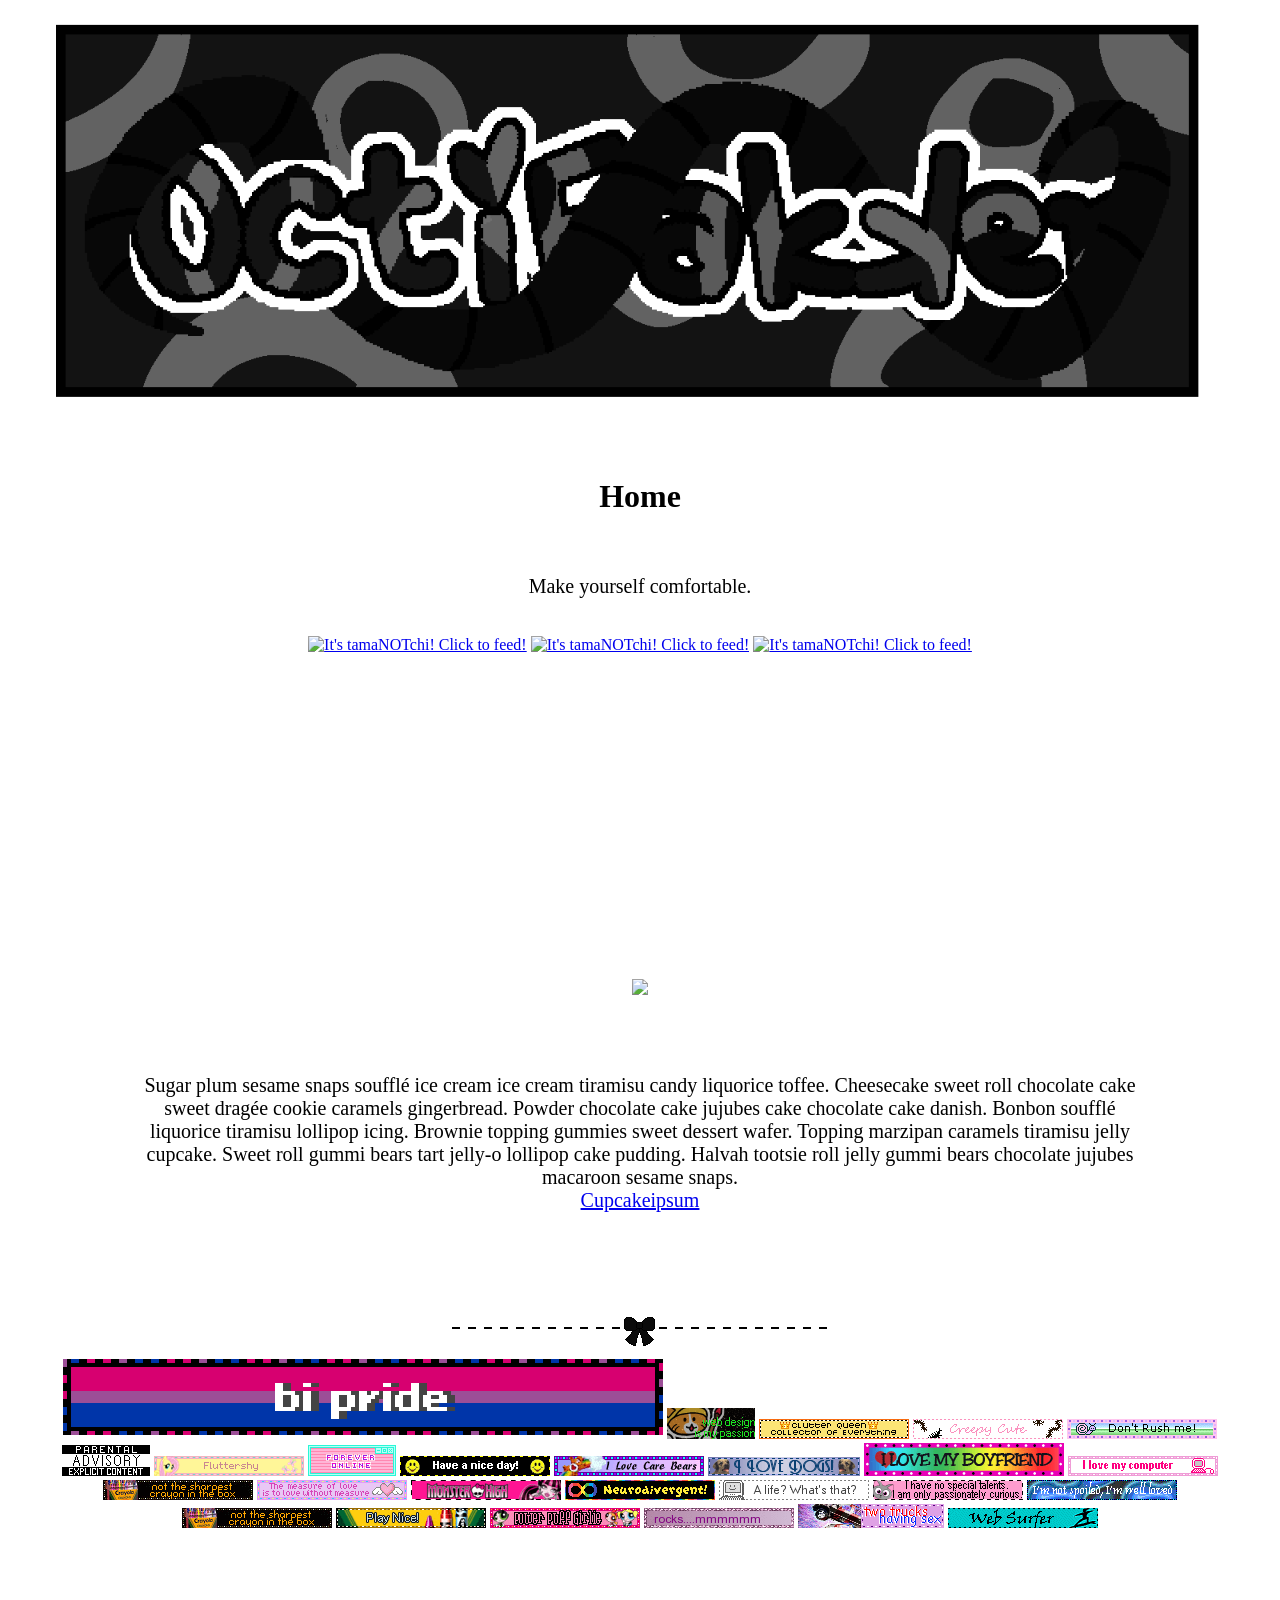
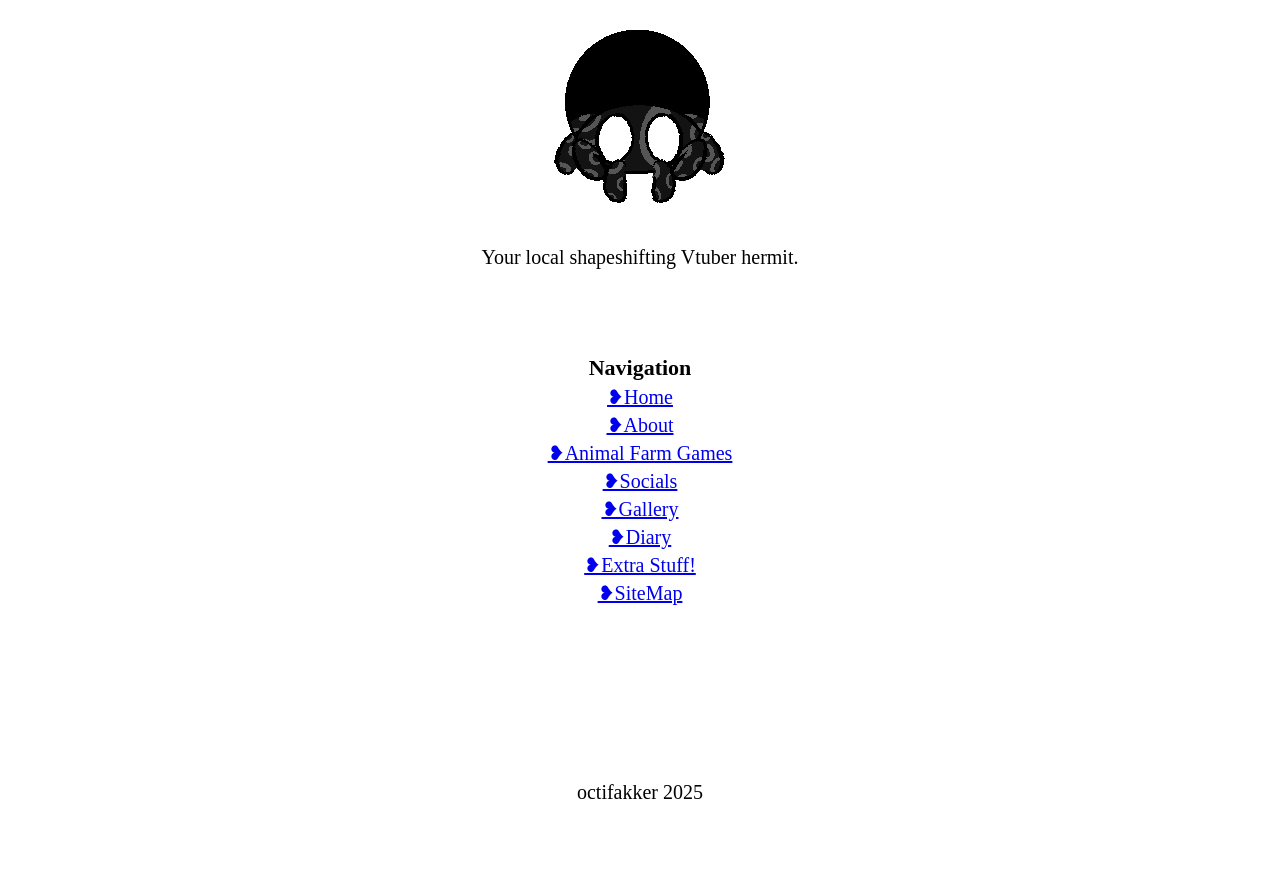
==== homepage.html @ 4e505857 "fixing file placement" ====
<!DOCTYPE html>
<html lang="en">
    <head>
        <meta charset="UTF-8" />
        <title>Homepage</title>
        <link rel="icon" type="image/x-icon" href="Images/FIcon.png">
        <link rel="stylesheet" type="text/css" href="style.css">
        <!--Mouse Click SoundEffect-->
        <!--Soundfile For Click-->
        <!--https://files.catbox.moe/xzegkn.mp3-->
         <style>
          @font-face{ 
            font-family: "GamjaFlower-Regular";
            src: url("/Fonts/GamjaFlower-Regular.ttf") format("truetype");
         }
         
         div {
          font-family: "GamjaFlower-Regular";
        }
          p {
            font-size: 20px;
          }
        
        #borderimg1 { 
          border: 30px solid transparent;
          padding: 15px;
          border-image: url(Images/border_vampluto.png) 0 round;
          border-image-slice: 12%;
          background-clip: padding-box;
          
        }
          </style>
    </head>
    <body>
      <div class="container">
            <div class="header">
             <img src="Images/TwitterBanner.png" width="1200" height="400">
            </div>
            <div class="article" style="text-align: center" id="borderimg1">
              <h1>Home</h1></b>
             <!--<br><img src="Replace Image">-->
             <br>
             <p>Make yourself comfortable.</p>
             <br>
             <a href="https://tamanotchi.world/20728c"><img src="https://tamanotchi.world/i2/20728" alt="It's tamaNOTchi! Click to feed!"/></a>
             <a href="https://tamanotchi.world/20920c"><img src="https://tamanotchi.world/i2/20920" alt="It's tamaNOTchi! Click to feed!"></a>
             <a href="https://tamanotchi.world/20921c"><img src="https://tamanotchi.world/i2/20921" alt="It's tamaNOTchi! Click to feed!"></a>
             <br>
             <iframe width="314" height="321" scrolling="no" src="https://gifypet.neocities.org/pet/pet.html?name=Octi&dob=1748559398&gender=m&element=Fire&pet=https%3A%2F%2Foctifakker.neocities.org%2FImages%2FOctipet%2FOctipetV2.png&map=https%3A%2F%2Foctifakker.neocities.org%2FImages%2FOctipet%2FOctipetBackgroud.png&background=paper.jpg&tablecolor=%239c4040&textcolor=%23e16666" frameborder="0"></iframe>
             <br><img src="https://gifypet.neocities.org/images/badge.gif">
             <!--Change Paragrath-->
             <br>
             <p style="margin: 30px;" id="borderimg1">
               Sugar plum sesame snaps soufflé ice cream ice cream tiramisu candy liquorice toffee. Cheesecake sweet roll chocolate cake sweet dragée cookie caramels gingerbread. Powder chocolate cake jujubes cake chocolate cake danish. Bonbon soufflé liquorice tiramisu lollipop icing. Brownie topping gummies sweet dessert wafer. Topping marzipan caramels tiramisu jelly cupcake. Sweet roll gummi bears tart jelly-o lollipop cake pudding. Halvah tootsie roll jelly gummi bears chocolate jujubes macaroon sesame snaps.
               <br><a href="https://cupcakeipsum.com/">Cupcakeipsum</a>
             </p>
             <!--Blinkies + Stamps-->
             <!--Turn into a table-->
             <br><img src="Images/DECOS/Black%20Bow_elryisia.png">
             <br><img src="Images/DECOS/BiPride_biscuitcarrd.gif"> 
             <img src="Images/DECOS/by_cyber-rot_on_neocities.gif"> 
             <img src="Images/DECOS/ClutterQueen_suppliesjump.gif">
             <img src="Images/DECOS/CrepyCute_AutusimCarrd.gif">
             <img src="Images/DECOS/Don't%20Rush%20Me_pixcarrd.gif">
             <!--Move to top--><img src="Images/DECOS/explicit_content_microbar_by_kicked_in_teeth-dbhmipq.png">
             <img src="Images/DECOS/Fluttershy_pixcarrd.gif"> 
             <img src="Images/DECOS/forever_online_stamp_by_kicked_in_teeth-dacu0jd.gif">
             <img src="Images/DECOS/Have%20A%20Nice%20Day_suppliesjump.gif">
             <img src="Images/DECOS/I%20Love%20CareBears_biscuitcarrd.gif">
             <img src="Images/DECOS/I%20Love%20Dogs_biscuitcarrd.gif">
             <img src="Images/DECOS/I%20Love%20My%20Boyfriend_suppliesjump.gif">
             <img src="Images/DECOS/I%20Love%20My%20Computer2_suppliesjump.gif"> 
             <img src="Images/DECOS/Not%20The%20Sharpest_biscuitcarrd.gif"> 
             <img src="Images/DECOS/Measure%20Of%20Love_kaomoji.gif">
             <img src="Images/DECOS/Monster%20High_suppliesjump.gif">
             <img src="Images/DECOS/Neurodivergent_biscuitcarrd.gif">
             <img src="Images/DECOS/No%20Life_kaomojis.gif">
             <img src="Images/DECOS/No%20Talent_xyzcarrd.gif">
             <img src="Images/DECOS/Not%20Spoiled_biscuitcarrd.gif">
             <img src="Images/DECOS/Not%20The%20Sharpest_biscuitcarrd.gif">
             <img src="Images/DECOS/Play%20Nice_biscuitcarrd.gif">
             <img src="Images/DECOS/PowerPuffGirlie_suppliesjump.gif">
             <img src="Images/DECOS/Rocks_suppliesjump.gif">
             <img src="Images/DECOS/Two%20Trucks_suppliesjump.gif">
             <img src="Images/DECOS/Web%20Surfer_suppliesjump.gif"> 
             <!-- FC2 Counter  Starts here -->
              <br> <script language="javascript" type="text/javascript" src="//counter1.fc2.com/counter.php?id=40269054&main=51"></script>
              <noscript><img src="//counter1.fc2.com/counter_img.php?id=40269054&main=1"/></noscript>
              <!-- FC2 Counter  Ends here -->
            </div>
            <div class="nav" style="text-align: center" id="borderimg1">
              <!--  accesskey=""-->
              <!-- Side navigation -->
              <!--Main Icon + Neolink-->
              <a href="https://neocities.org/site/octifakker"><img src="Images/FIcon.png" width="200" height="200"/></a>
              <br>
              <p>Your local shapeshifting Vtuber hermit.</p>
                <!--Status Cafe-->
                  <!--Get Paid Version to add SC-->
                <!--Nav Links-->
              <br>
                <table style="border:soild;  margin-left: auto; margin-right: auto; font-size: 20px;" id="borderimg1">
                  <thead>
                    <tr>
                    <th style="font-size: 22px">Navigation</th>
                  </tr>
                  </thead>
                 <tbody>
                   <tr><td><a href="homepage.html">❥Home</a></td></tr>
                  <tr><td><a href="about.html">❥About</a></td></tr>
                  <tr>
                    <td><a href="animalfarmgames.html">❥Animal Farm Games</a></td>
                  </tr>
                  <tr><td><a href="socials.html">❥Socials</a></td></tr>
                  <tr> <td><a href="gallery.html">❥Gallery</a></td></tr>
                  <tr><td><a href="https://https://octifakker.dreamwidth.org/" target="_blank">❥Diary</a></td></tr>                   
                  <tr><td><a href="extra.html">❥Extra Stuff!</a></td></tr>
                  <tr><td><a href=sitemap.html>❥SiteMap</a></td></tr>
                 </tbody>
                </table>
                <br>
                <!--Music Player-->
                
            </div>
            <div class="footer" style="text-align: center;" id="borderimg1">
             <p>octifakker 2025</p>
            </div>
        </div>
    </body>
</html>
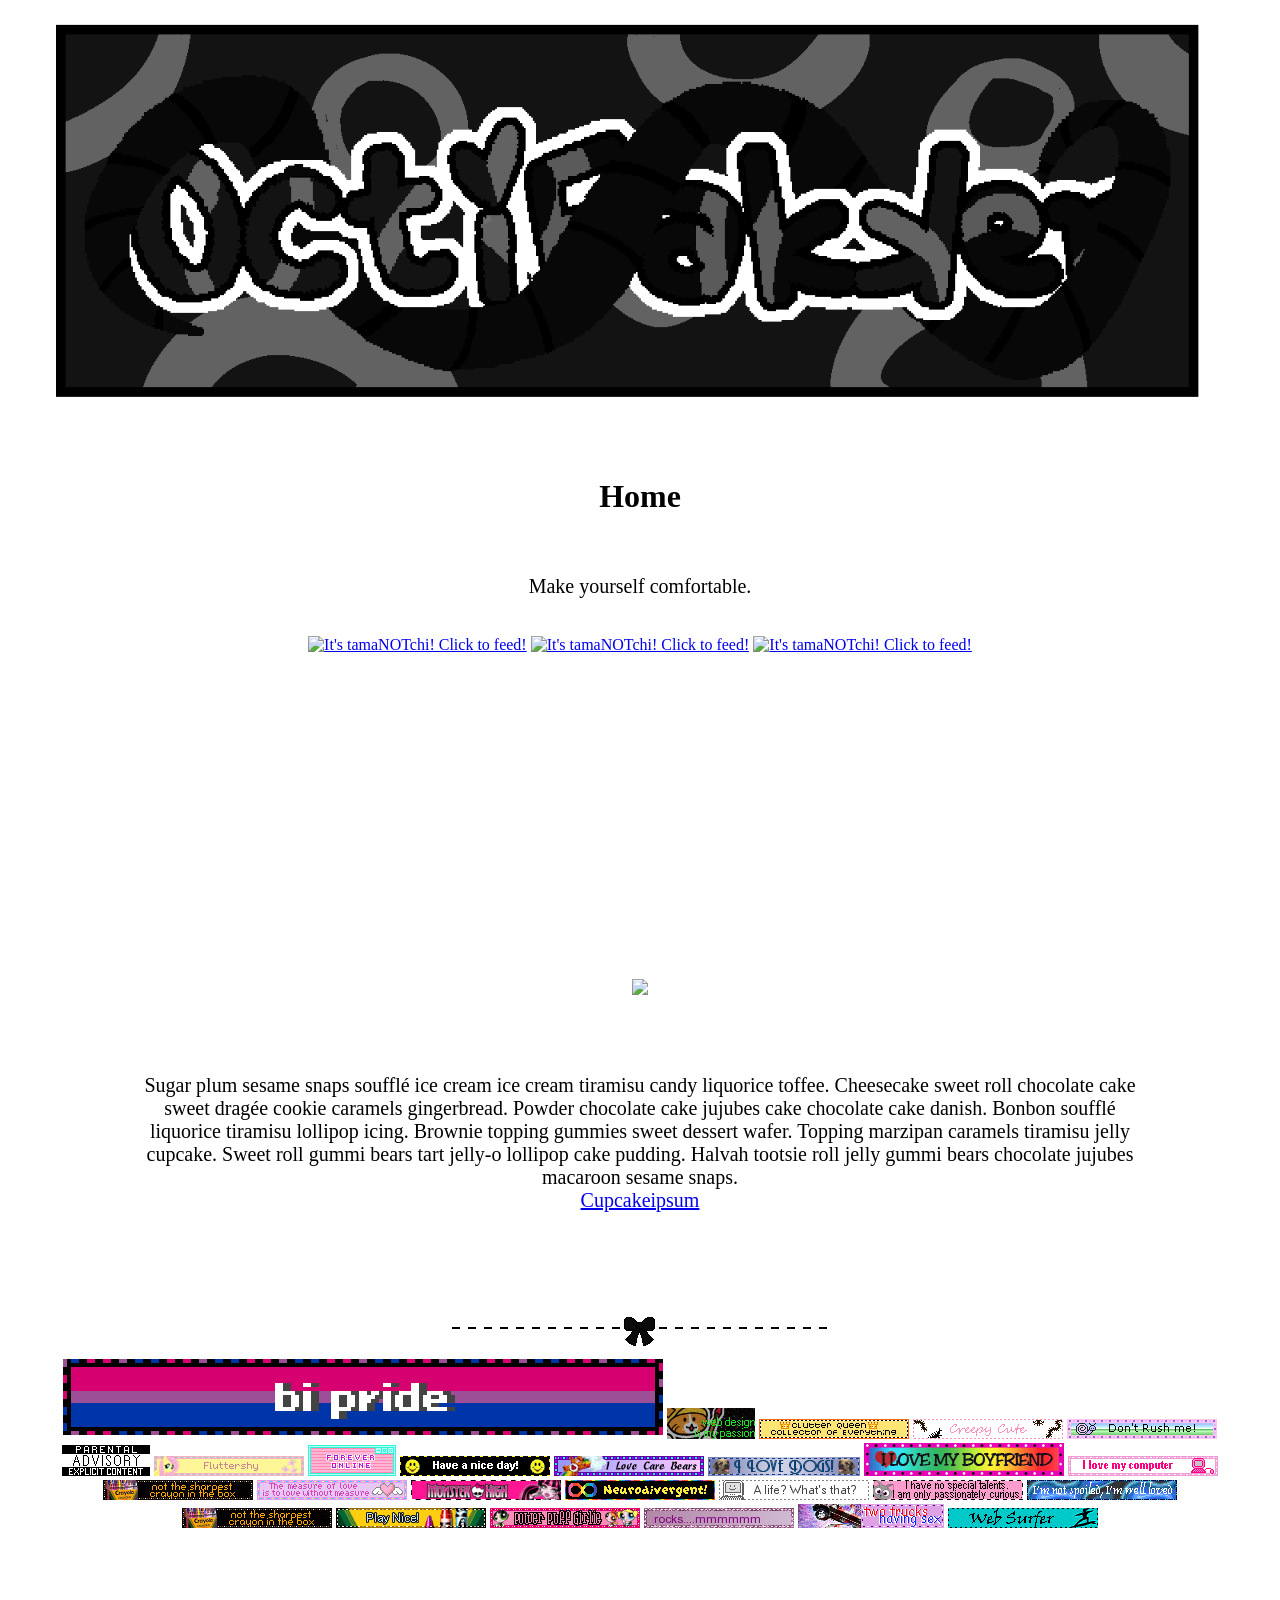
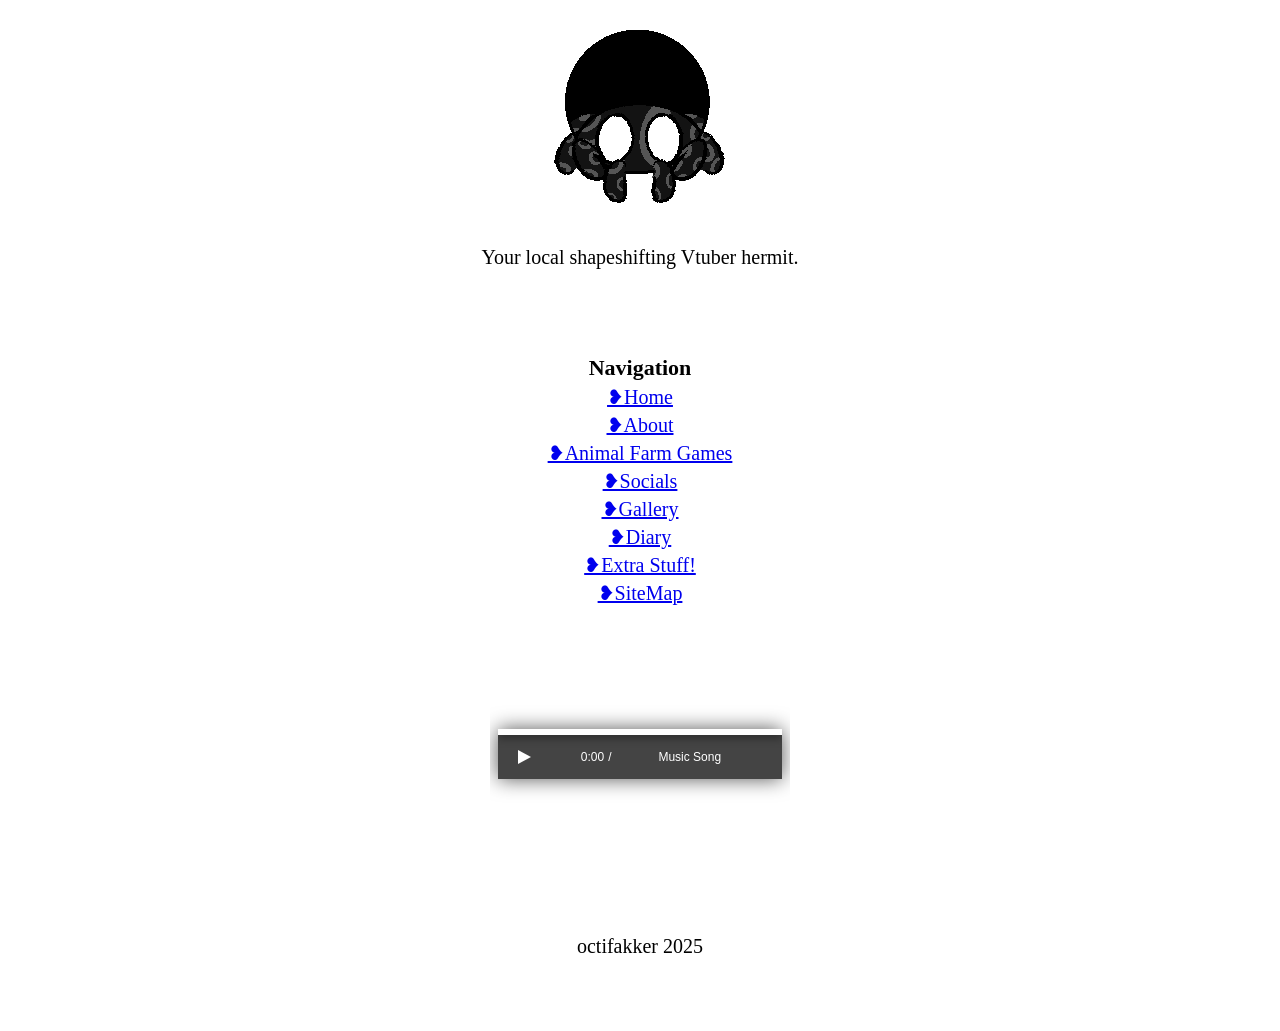
==== commit 9c43a7d0: "Addes Music Player" ====
--- a/homepage.html
+++ b/homepage.html
@@ -108,9 +108,7 @@
                  <tbody>
                    <tr><td><a href="homepage.html">❥Home</a></td></tr>
                   <tr><td><a href="about.html">❥About</a></td></tr>
-                  <tr>
-                    <td><a href="animalfarmgames.html">❥Animal Farm Games</a></td>
-                  </tr>
+                  <tr><td><a href="animalfarmgames.html">❥Animal Farm Games</a></td></tr>
                   <tr><td><a href="socials.html">❥Socials</a></td></tr>
                   <tr> <td><a href="gallery.html">❥Gallery</a></td></tr>
                   <tr><td><a href="https://https://octifakker.dreamwidth.org/" target="_blank">❥Diary</a></td></tr>                   
@@ -120,7 +118,7 @@
                 </table>
                 <br>
                 <!--Music Player-->
-                
+                <iframe src="musicplayer.html" style="border:none;"></iframe>
             </div>
             <div class="footer" style="text-align: center;" id="borderimg1">
              <p>octifakker 2025</p>
